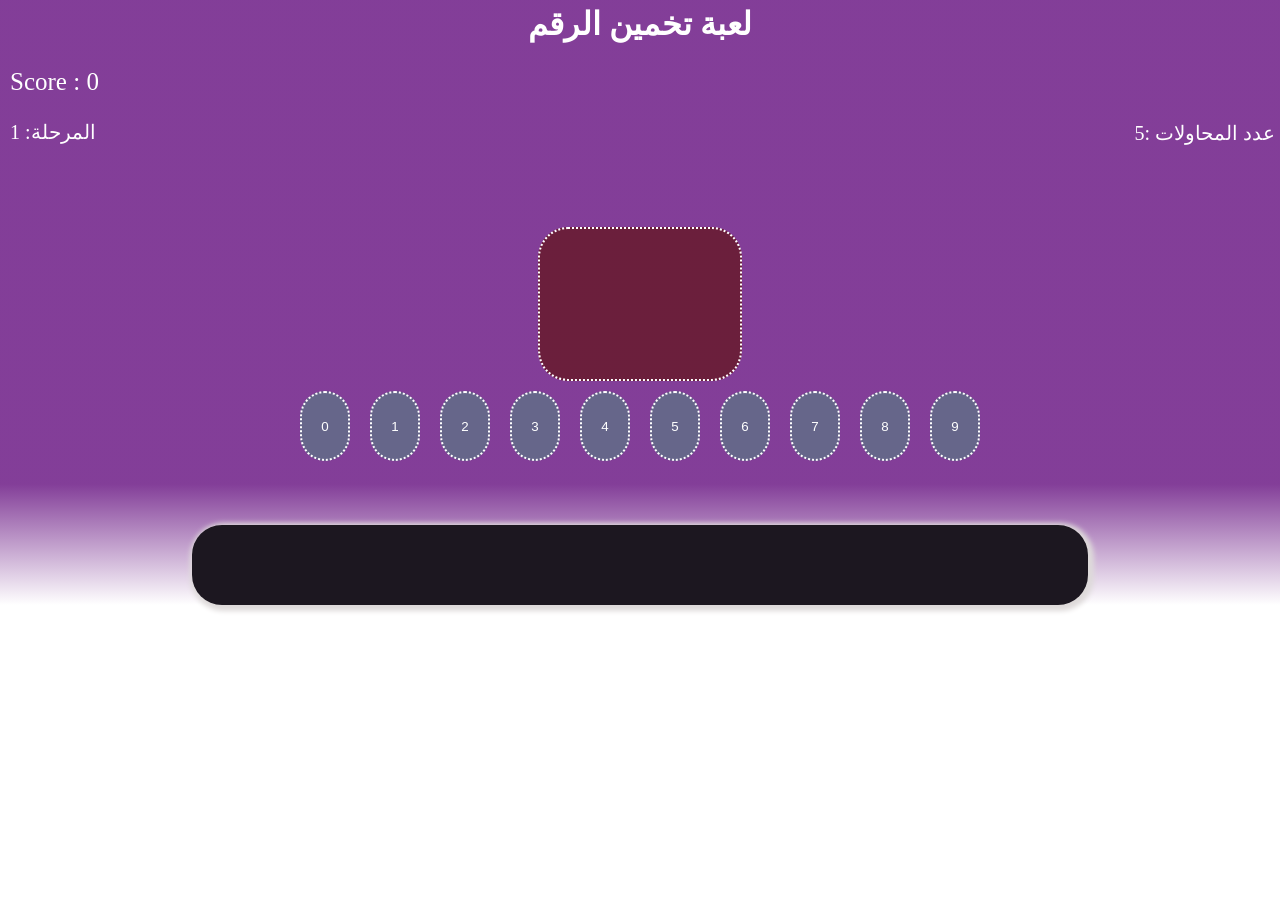
==== index1.html @ ac9627c2 "Add files via upload" ====
<!DOCTYPE html>
 <html lang="en">
 <head>
    <meta charset="UTF-8">
    <meta name="viewport" content="width=device-width, initial-scale=1.0">
    <link rel="stylesheet" href="style.css">
    <title>geuss</title>
 </head>
 <body>
  
    <h1>لعبة تخمين الرقم</h1>
   <a id="a" href="index2.html">     <p >➡ </p></a>
     <a id="return" href="index1.html"><p>↩</p></a>
  <p>Score : <span id="span" >0</span></p>
  <p id="try">عدد المحاولات :<span id="again">5</span></p>
  <p class="level">المرحلة: 1</p>
  <header id="header">
  
        <br>
    <div id="div"></div>

    <main id='main' >
<button id="button" onclick="choose('0');changecolor(this,'0')">0</button>
<button id="button"  onclick="choose('1');changecolor(this,'1')">1</button>
<button id="button"  onclick="choose('2');changecolor(this,'2')">2</button>
<button id="button"  onclick="choose('3');changecolor(this,'3')">3</button>
<button id="button"  onclick="choose('4');changecolor(this,'4')">4</button>
<button id="button"  onclick="choose('5');changecolor(this,'5')">5</button>
<button id="button"  onclick="choose('6');changecolor(this,'6')">6</button>
<button id="button"  onclick="choose('7');changecolor(this,'7')">7</button>
<button id="button"  onclick="choose('8');changecolor(this,'8')">8</button>
<button id="button" onclick="choose('9');changecolor(this,'9')"class="a">9</button>

    </main>
<br><br><br>
    <section id="result"></section>   
</header>
    <iframe id="iframe" frameborder="0"></iframe>


    <script src="main.js"></script>
    
 </body>
 </html>
---- style.css ----
body{
    margin: 0;
    padding: 0;
    background-image: linear-gradient(rgba(122, 48, 145, 0.932) 80%,transparent);
    background-size: cover;
    background-repeat: no-repeat;

  
}

iframe{
    width: 100%;
    height: 100vh;
    overflow-y:hidden ;
    display: none;
}
a{
    color: white;
    font-size: 40px;
    text-decoration: none;
    margin-left: 10px;
    position: absolute;
    right: 10px;
    top: 60px;
    display: none;

  
  
}
#return{
     color: white;
    font-size: 25px;
    margin-left: 10px;
 
    cursor: default;
}
#try{
text-align: right;
margin-right: 5px;
font-size: 20px;

}
.level{
 position: relative;
 bottom: 45px;  
margin-right: left;
font-size: 20px;
}

p{ 
    color: white;
    font-size: 25px;
    margin-left: 10px;
 
    cursor: default;
}

#div{
width: 200px;
height: 150px;
background-color: rgba(97, 17, 17, 0.678);
border-radius: 30px;
border: 2px dotted white;
margin: 0 auto;
font-size: 50px;
color:white ;
text-align: center; 
display: flex;
justify-content: center;
align-items: center;
animation-name: x;
animation-duration:7s;
animation-timing-function: linear;
animation-iteration-count: infinite;
}
@keyframes x{
    0%{
        translate: 0 0;
    }
    25%{
        translate: 0 7px;
    }
    50%{
        translate: 0 -7px;
    }
    75%{
        translate: 0 7px;
    }
    0%{
        translate: 0 0;
    }
}


h1{
    margin-top: 5px;
text-align: center;
color: white;
}


main{
/* 
    display: grid;
    grid-template-columns:auto auto auto; */
   
display: flex;
justify-content: center;
flex-wrap: wrap;

}
main>button{
    text-align: center;
    padding: 5px;
    margin: 10px;
    /* margin:10px 0 0 230px; */
    border-radius: 300px;
    color: white;
    border: 2px dotted white;
    width: 50px;
    height: 70px;
    background-color: rgb(102, 102, 138);
 
   
  
}
main>button:hover{
    scale: 1.1;
}




section{
    width: 70%;
    text-align: center;
    margin: 0 auto;
    font-size: 40px;
    height: 80px;
    border-radius:30px ;
    background-color: rgb(28, 23, 32);
    display: flex;
justify-content: center;
align-items: center;
box-shadow: 2px 2px 5px 4px rgb(222, 218, 218);
}
h2{
    position: absolute;
    right: 10px;
    top: 0;
}
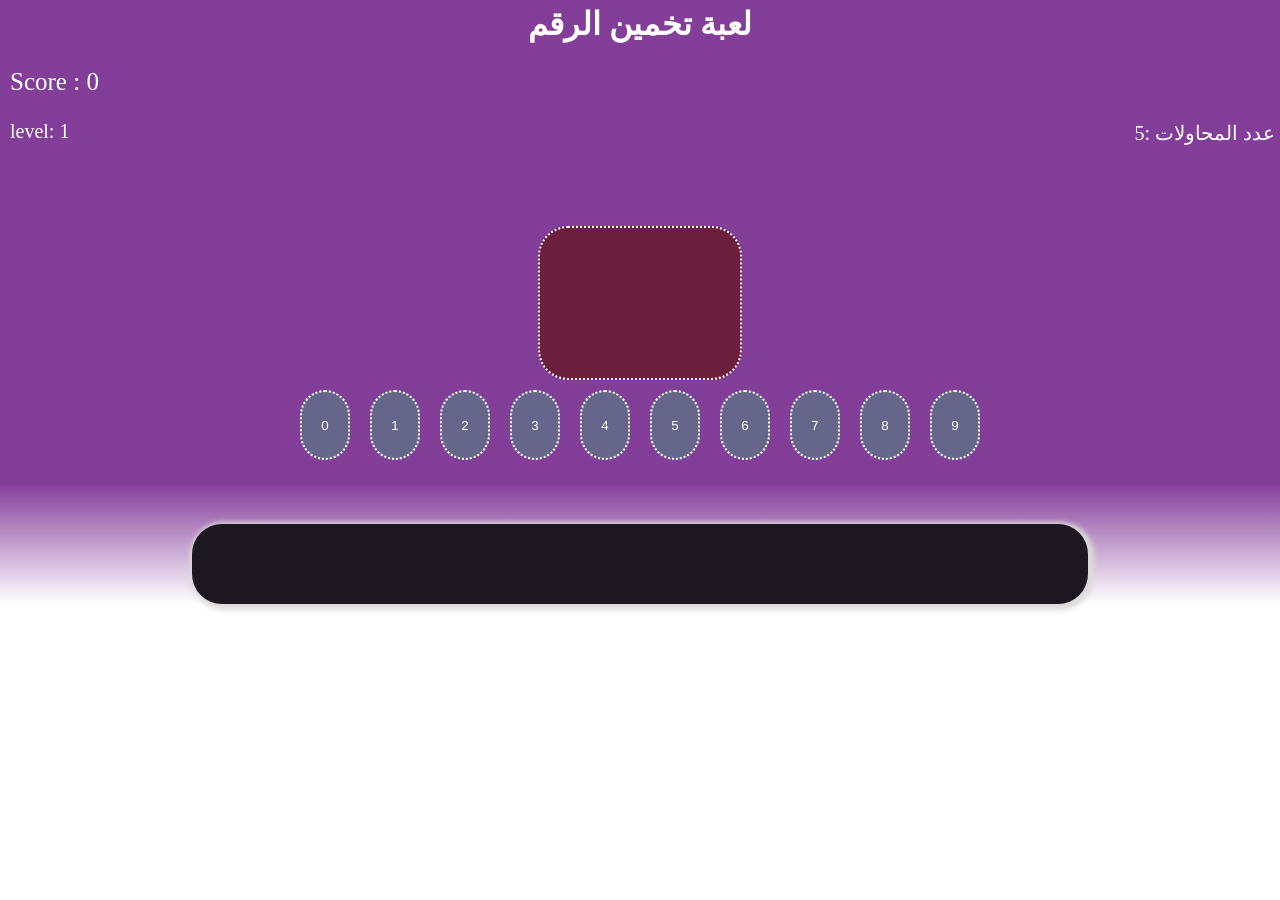
==== commit a983de73: "Update index1.html" ====
--- a/index1.html
+++ b/index1.html
@@ -13,7 +13,7 @@
      <a id="return" href="index1.html"><p>↩</p></a>
   <p>Score : <span id="span" >0</span></p>
   <p id="try">عدد المحاولات :<span id="again">5</span></p>
-  <p class="level">المرحلة: 1</p>
+  <p class="level">level: 1</p>
   <header id="header">
   
         <br>
@@ -41,4 +41,4 @@
     <script src="main.js"></script>
     
  </body>
- </html>+ </html>
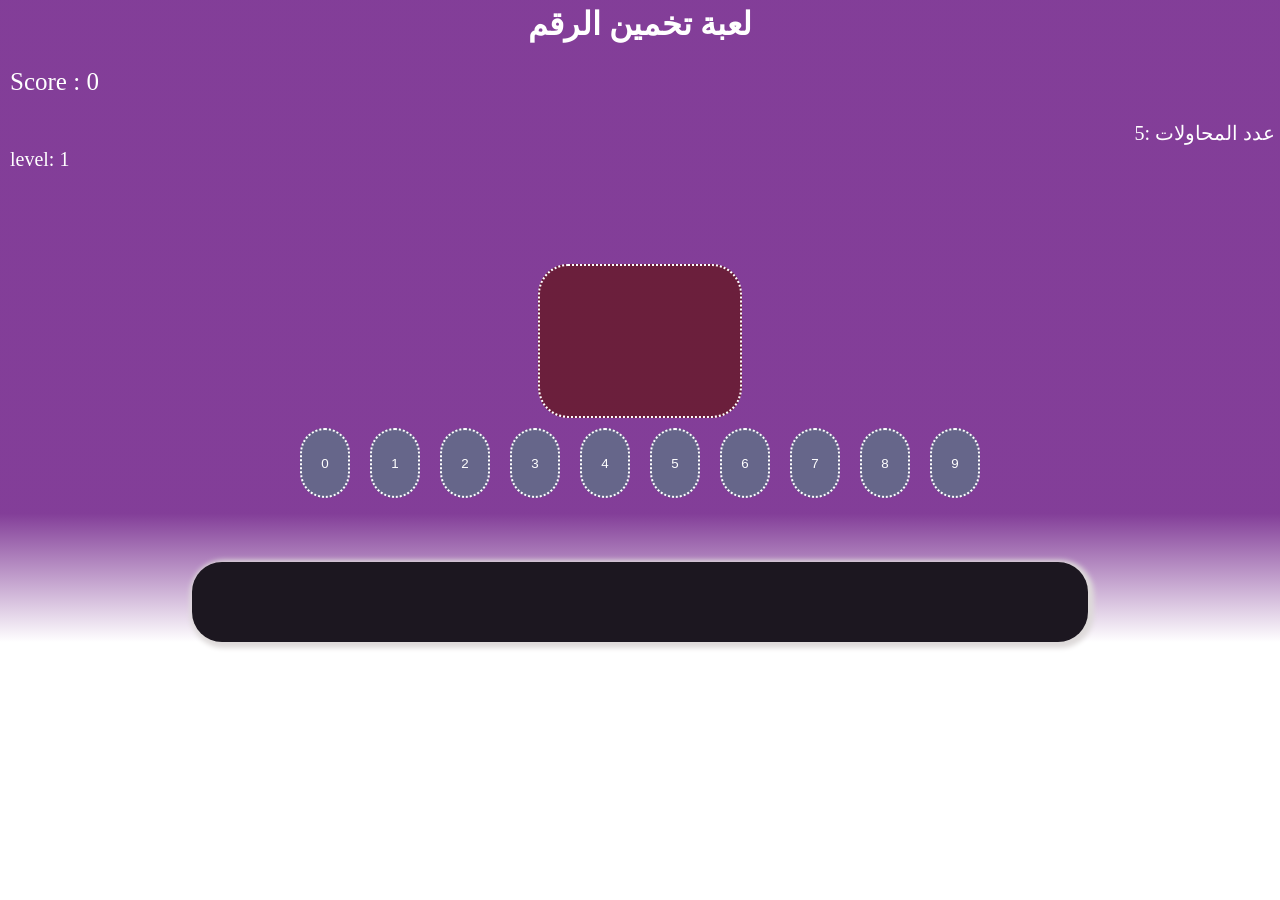
==== commit 01e46414: "Update index1.html" ====
--- a/index1.html
+++ b/index1.html
@@ -13,6 +13,7 @@
      <a id="return" href="index1.html"><p>↩</p></a>
   <p>Score : <span id="span" >0</span></p>
   <p id="try">عدد المحاولات :<span id="again">5</span></p>
+  <br>
   <p class="level">level: 1</p>
   <header id="header">
   
--- a/style.css
+++ b/style.css
@@ -42,7 +42,7 @@
 }
 .level{
  position: relative;
- bottom: 45px;  
+ bottom: 55px;  
 margin-right: left;
 font-size: 20px;
 }
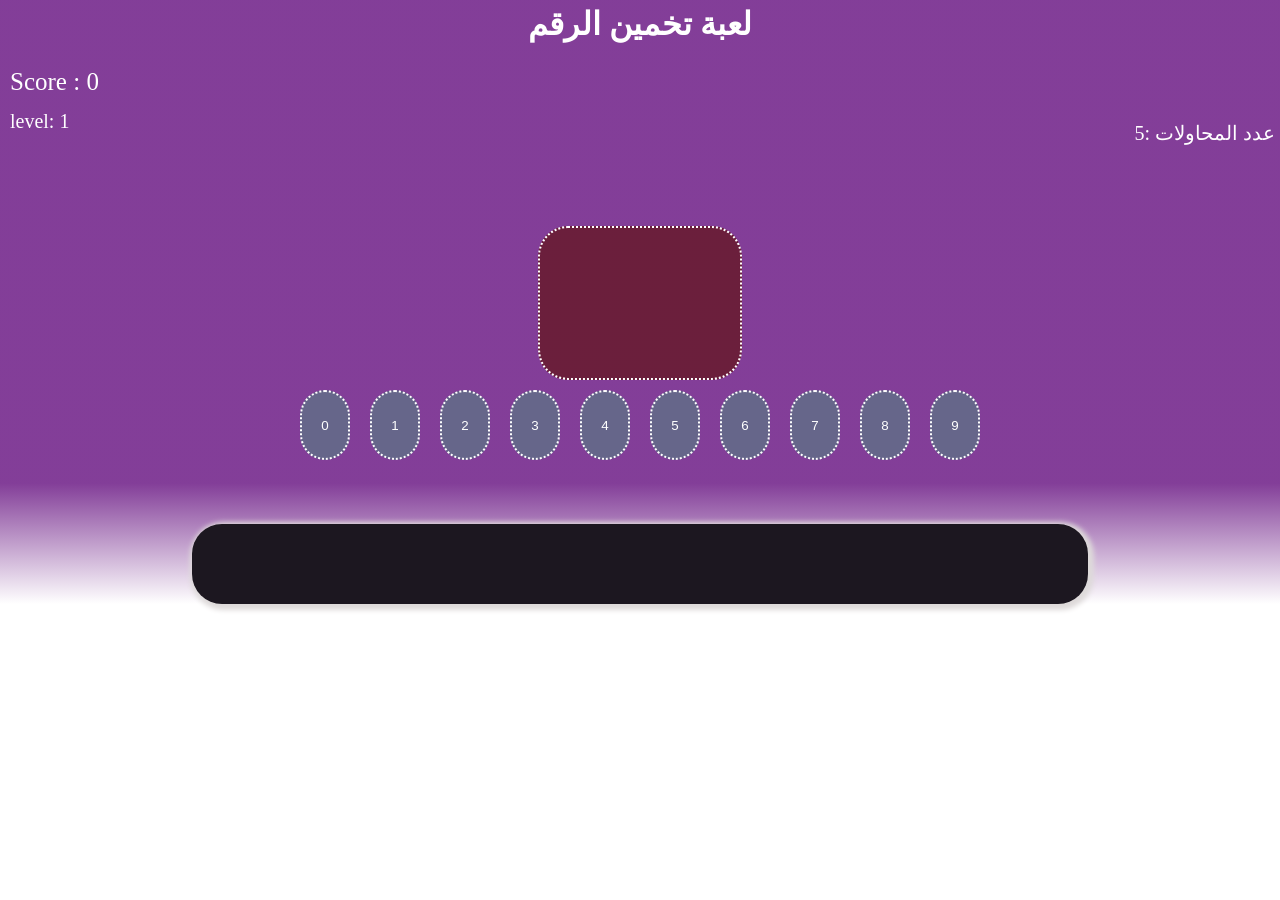
==== commit 2c439a43: "Update index1.html" ====
--- a/index1.html
+++ b/index1.html
@@ -13,7 +13,6 @@
      <a id="return" href="index1.html"><p>↩</p></a>
   <p>Score : <span id="span" >0</span></p>
   <p id="try">عدد المحاولات :<span id="again">5</span></p>
-  <br>
   <p class="level">level: 1</p>
   <header id="header">
   
